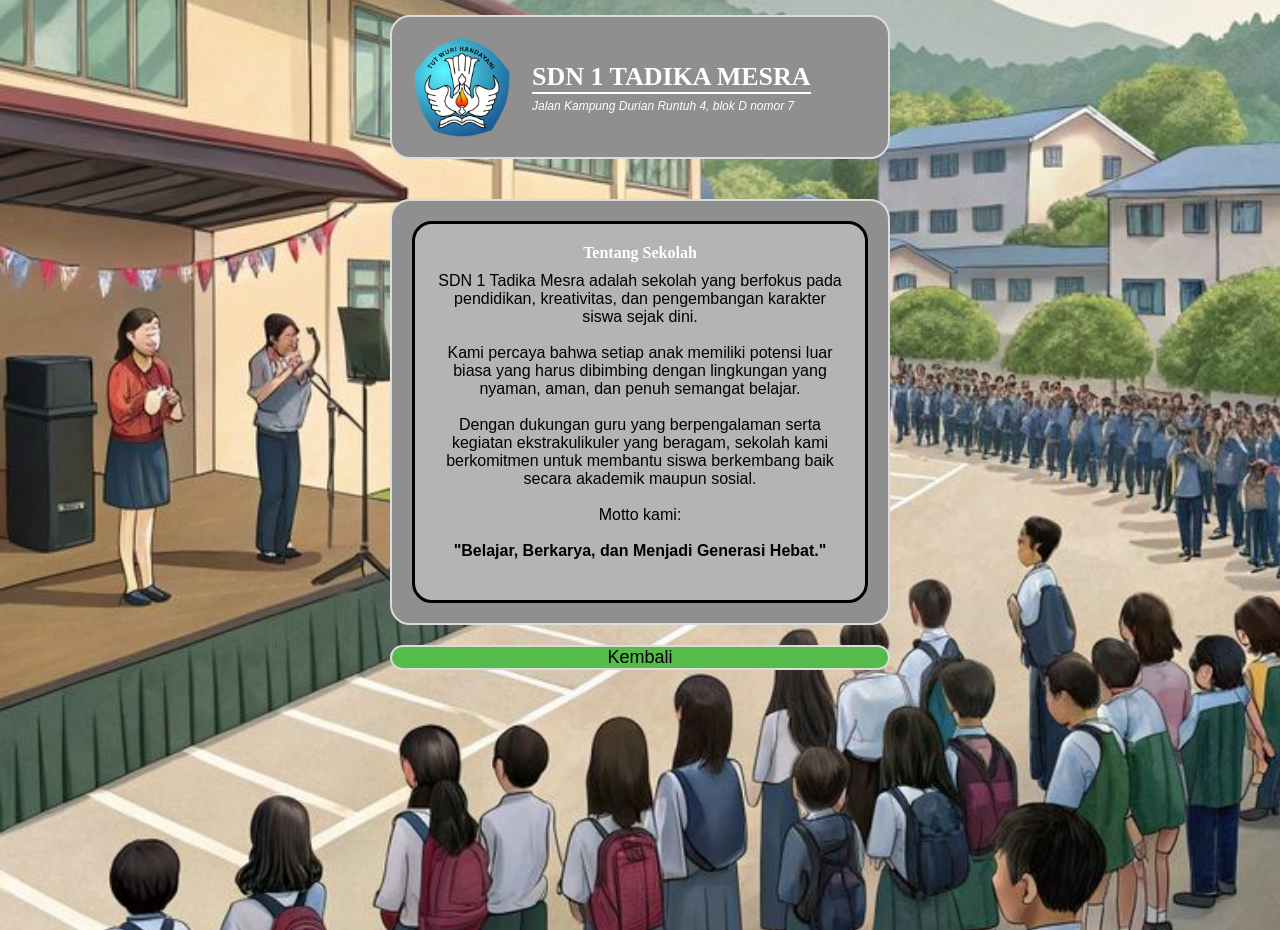
==== aboutme.html @ 6258040d "Add files via upload" ====
<!-- About Me.html -->
<!DOCTYPE html>
<html lang="id">
<head>
<meta charset="UTF-8">
<meta
name="viewport"
content="
width=device-width,
initial-scale=1.0,
maximum-scale=1.0,
user-scalable=no
">
<title>Tentang Kami</title>

<link rel="stylesheet" href="style.css">
</head>
<body>

<div class="container">

    <!-- HEADER -->
    <div class="header-box">

        <div class="logo-box">
            <img src="icon.png">
        </div>

        <div class="school-text">

            <h1>SDN 1 TADIKA MESRA</h1>

            <p>
                Jalan Kampung Durian Runtuh 4,
                blok D nomor 7
            </p>

        </div>

    </div>

    <!-- ABOUT -->
    <div class="hasil-box">

        <div class="inner-card">

            <div class="hasil-item">

                <h3>
                    Tentang Sekolah
                </h3>

                <p>

                    SDN 1 Tadika Mesra adalah sekolah
                    yang berfokus pada pendidikan,
                    kreativitas, dan pengembangan
                    karakter siswa sejak dini.

                    <br><br>

                    Kami percaya bahwa setiap anak
                    memiliki potensi luar biasa yang
                    harus dibimbing dengan lingkungan
                    yang nyaman, aman, dan penuh
                    semangat belajar.

                    <br><br>

                    Dengan dukungan guru yang
                    berpengalaman serta kegiatan
                    ekstrakulikuler yang beragam,
                    sekolah kami berkomitmen untuk
                    membantu siswa berkembang baik
                    secara akademik maupun sosial.

                    <br><br>

                    Motto kami:

                    <br><br>

                    <b>
                        "Belajar, Berkarya,
                        dan Menjadi Generasi Hebat."
                    </b>

                </p>

            </div>

        </div>

    </div>

    <!-- BUTTON -->
    <div class="bottom-btn">

        <button
        class="send-btn"
        onclick="
        window.location.href=
        'pendaftaran.html'
        ">

            Kembali

        </button>

    </div>

</div>

</body>
</html>
---- style.css ----
/* TAMBAHAN style.css */

.menu-btn{

    width:100%;

    min-height:65px;

    margin-bottom:20px;

    border:none;

    border-radius:20px;

    background:#dcdcdc;

    color:black;

    font-size:18px;

    font-family:Georgia,serif;

    cursor:pointer;

    transition:0.2s;

}

.menu-btn:last-child{

    margin-bottom:0;

}

.menu-btn:active{

    transform:scale(0.97);

}

/* Tambahin di style.css */

html,
body{

    width:100%;
    min-height:100vh;

    overflow-x:hidden;

    touch-action:pan-y;

}

/* Lock portrait feel */
.container{

    width:100%;
    max-width:500px;

    min-height:100vh;

} 

*{
    margin:0;
    padding:0;
    box-sizing:border-box;
}

/* BODY */

body{

    background-color:#000;

    /* BACKGROUND */
    background-image:url('bg.jpg');

    background-size:cover;

    background-position:center;

    background-repeat:no-repeat;

    background-attachment:fixed;

    font-family:Arial,sans-serif;

    color:white;

    display:flex;
    justify-content:center;

    padding:15px;

}

.container{

    width:100%;
    max-width:500px;

}

/* HEADER */
.header-box{

    background:#8f8f8f;

    border:2px solid #dcdcdc;

    border-radius:20px;

    padding:15px;

    display:flex;
    align-items:center;

    gap:15px;

    margin-bottom:40px;

}

.logo-box{

    width:110px;
    height:110px;

    flex-shrink:0;

    display:flex;
    justify-content:center;
    align-items:center;

}

.logo-box img{

    width:100%;
    height:100%;

    object-fit:contain;

    display:block;

}

/* ABOUT BUTTON */

.about-btn{

    display:inline-block;

    background:#dcdcdc;

    color:black;

    text-decoration:none;

    padding:6px 14px;

    border-radius:999px;

    border:2px solid black;

    font-size:13px;

    margin-bottom:8px;

    transition:.2s;

}

.about-btn:hover{

    background:#55bb4a;

    color:white;

}

.school-text h1{

    font-size:26px;

    font-family:Georgia,serif;

    border-bottom:2px solid white;

    display:inline-block;

}

.school-text p{

    font-size:12px;

    margin-top:5px;

    font-style:italic;

}

/* FORM */
.form-box{

    background:#8f8f8f;

    border:2px solid #dcdcdc;

    border-radius:20px;

    padding:25px 15px;

    margin-bottom:30px;

}

.upload-btn{

    width:230px;
    height:45px;

    background:#e5e5e5;

    color:black;

    display:flex;
    justify-content:center;
    align-items:center;

    margin:auto;
    margin-bottom:30px;

    font-size:16px;

    cursor:pointer;

}

.input-area{

    margin-bottom:20px;

    text-align:center;

}

.input-area label{

    display:block;

    margin-bottom:10px;

    font-size:16px;

    font-family:Georgia,serif;

}

.input-area input{

    width:100%;

    height:50px;

    border-radius:999px;

    border:3px solid black;

    background:#dcdcdc;

    padding:0 20px;

    font-size:16px;

}

/* SELECT */

.input-area select{

    width:100%;

    height:50px;

    border-radius:999px;

    border:3px solid black;

    background:#dcdcdc;

    padding:0 20px;

    font-size:16px;

}

/* TAMBAHAN style.css */

.banner-box{

    width:100%;

    height:180px;

    overflow:hidden;

    border-radius:20px;

    border:3px solid black;

    margin-bottom:25px;

}

.banner-box img{

    width:100%;

    height:100%;

    object-fit:cover;

}

/* SUBMIT */
.submit-box{

    background:#8f8f8f;

    border:2px solid #dcdcdc;

    border-radius:20px;

    padding:15px;

    text-align:center;

}

.submit-box p{

    margin-bottom:15px;

    font-size:14px;

    font-family:Georgia,serif;

}

.submit-box button{

    width:250px;
    height:55px;

    border-radius:999px;

    border:3px solid black;

    background:#55bb4a;

    font-size:20px;

    cursor:pointer;

}

.lomba-list{

    margin-top:15px;

    margin-bottom:15px;

    padding-left:25px;

    text-align:left;

}

.lomba-list li{

    margin-bottom:10px;

    line-height:1.6;

}

/* HASIL */
.hasil-box{

    background:#8f8f8f;

    border:2px solid #dcdcdc;

    border-radius:20px;

    padding:20px;

    margin-bottom:20px;

}

.foto-box{

    width:160px;
    height:220px;

    background:white;

    border:3px solid black;

    margin:auto;
    margin-bottom:25px;

    overflow:hidden;

}

.foto-box img{

    width:100%;
    height:100%;

    object-fit:cover;

}

.inner-card{

    background:#b4b4b4;

    border:3px solid black;

    border-radius:20px;

    padding:20px;

}

.hasil-item{

    margin-bottom:20px;

    text-align:center;

}

.hasil-item h3{

    margin-bottom:10px;

    font-size:16px;

    font-family:Georgia,serif;

}

.hasil-item p{

    font-size:16px;

    color:black;

}

/* BUTTON BAWAH */
.bottom-btn{

    display:flex;

    gap:15px;

}

.edit-btn{

    width:140px;

    background:#8f8f8f;

    border:2px solid #dcdcdc;

    border-radius:20px;

    color:white;

    font-size:13px;

    padding:10px;

    cursor:pointer;

}

.send-btn{

    flex:1;

    background:#55bb4a;

    border:2px solid #dcdcdc;

    border-radius:20px;

    font-size:18px;

    cursor:pointer;

}
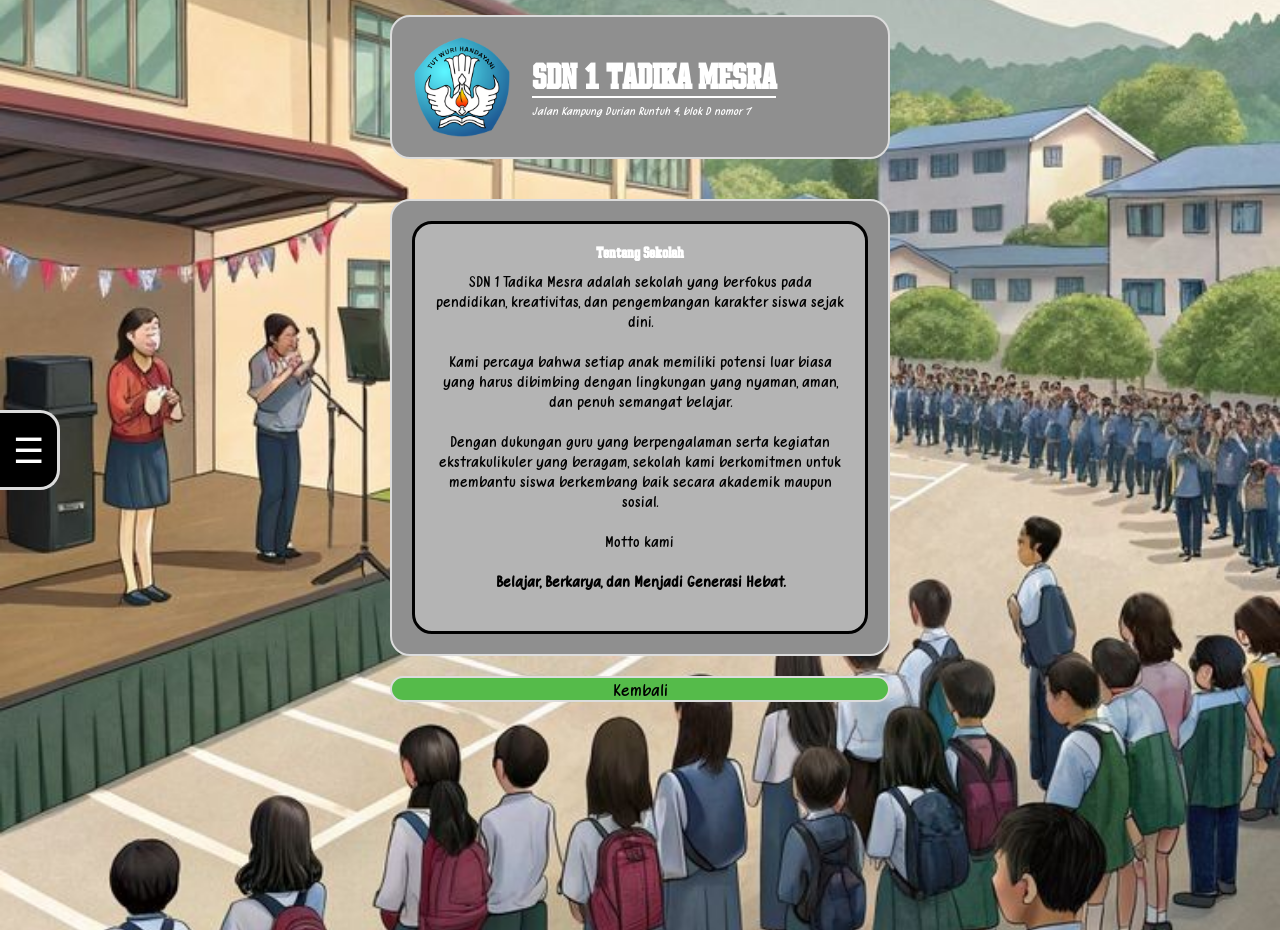
==== commit 9791044a: "Add files via upload" ====
--- a/aboutme.html
+++ b/aboutme.html
@@ -92,6 +92,142 @@
         </div>
 
     </div>
+    
+    <!-- OVERLAY -->
+<div
+id="overlay"
+class="overlay"
+onclick="closeSidebar()">
+
+</div>
+
+<!-- TOGGLE -->
+<div
+class="nav-toggle"
+onclick="openSidebar()">
+
+    ☰
+
+</div>
+
+<!-- SIDEBAR -->
+<div
+id="sidebar"
+class="sidebar">
+
+    <!-- PROFILE -->
+    <div class="sidebar-profile">
+
+        <div class="profile-mini">
+
+            <img
+            id="navProfile"
+            src="default.png">
+
+        </div>
+
+        <div class="profile-info">
+
+            <h3 id="navNama">
+
+                Username
+
+            </h3>
+
+            <p id="navStatus">
+
+                Status kelas
+
+            </p>
+
+            <p id="navEmail">
+
+                Email
+
+            </p>
+
+        </div>
+
+    </div>
+
+    <!-- DETAIL -->
+    <button
+    class="detail-btn"
+    onclick="
+    window.location.href=
+    'datadiri.html'
+    ">
+
+        Lihat lebih detail
+
+    </button>
+
+    <!-- MENU -->
+    <div class="sidebar-menu">
+
+        <div
+        class="sidebar-item"
+        onclick="
+        window.location.href=
+        'pengumuman.html'
+        ">
+
+            <img src="Pengumuman.png">
+
+            <span>
+                Pengumuman
+            </span>
+
+        </div>
+
+        <div
+        class="sidebar-item"
+        onclick="
+        window.location.href=
+        'pendaftaran.html'
+        ">
+
+            <img src="Pendaftaran.png">
+
+            <span>
+                Pendaftaran
+            </span>
+
+        </div>
+
+        <div
+        class="sidebar-item"
+        onclick="
+        window.location.href=
+        'acara.html'
+        ">
+
+            <img src="Acara.png">
+
+            <span>
+                Acara
+            </span>
+
+        </div>
+
+        <div
+        class="sidebar-item"
+        onclick="
+        window.location.href=
+        'aboutme.html'
+        ">
+
+            <img src="Tentang.png">
+
+            <span>
+                Pengenalan
+            </span>
+
+        </div>
+
+    </div>
+
+</div>
 
     <!-- BUTTON -->
     <div class="bottom-btn">
@@ -100,7 +236,7 @@
         class="send-btn"
         onclick="
         window.location.href=
-        'pendaftaran.html'
+        'index.html'
         ">
 
             Kembali
@@ -110,6 +246,98 @@
     </div>
 
 </div>
+
+<script>
+
+/* SIDEBAR */
+
+function openSidebar(){
+
+    document
+    .getElementById(
+    "sidebar"
+    )
+    .classList.add(
+    "show"
+    );
+
+    document
+    .getElementById(
+    "overlay"
+    )
+    .classList.add(
+    "show"
+    );
+
+}
+
+function closeSidebar(){
+
+    document
+    .getElementById(
+    "sidebar"
+    )
+    .classList.remove(
+    "show"
+    );
+
+    document
+    .getElementById(
+    "overlay"
+    )
+    .classList.remove(
+    "show"
+    );
+
+}
+
+/* PROFILE */
+
+const profileData =
+JSON.parse(
+localStorage.getItem(
+"profileData"
+)) || {};
+
+if(profileData.foto){
+
+    document
+    .getElementById(
+    "navProfile"
+    )
+    .src =
+    profileData.foto;
+
+}
+
+document
+.getElementById(
+"navNama"
+)
+.innerText =
+profileData.nama ||
+"Username";
+
+document
+.getElementById(
+"navStatus"
+)
+.innerText =
+profileData.kelas ||
+"Status kelas";
+
+document
+.getElementById(
+"navEmail"
+)
+.innerText =
+JSON.parse(
+localStorage.getItem(
+"loginData"
+))?.email ||
+"email@gmail.com";
+
+</script>
 
 </body>
 </html>
--- a/style.css
+++ b/style.css
@@ -1,5 +1,218 @@
+/* FONT */
+
+@font-face{
+
+    font-family:"MainFont";
+
+    src:url(
+    "PinkSlab-130.ttf"
+    ) format("truetype");
+
+}
+
+@font-face{
+
+    font-family:"DescFont";
+
+    src:url(
+    "Vanilla Twilight.otf"
+    ) format("opentype");
+
+}
+
+.school-text h1{
+
+    font-family:"MainFont";
+
+    font-style:normal;
+
+    font-weight:bold;
+
+}
+
+.login-box{
+
+    background:
+    rgba(0,0,0,.55);
+
+    border:
+    3px solid #dcdcdc;
+
+    border-radius:30px;
+
+    padding:30px 20px;
+
+    margin-bottom:40px;
+
+    backdrop-filter:blur(6px);
+
+}
+
+.login-title{
+
+    text-align:center;
+
+    font-size:50px;
+
+    color:white;
+
+    margin-bottom:30px;
+
+    font-family:"SchoolFont";
+
+}
+
+/* JUDUL */
+
+.school-text h1,
+.welcome-box h2,
+.hasil-item h3,
+.menu-item p{
+
+    font-family:"MainFont";
+
+}
+
+/* DESKRIPSI */
+
+.school-text p,
+.hasil-item p,
+.footer-box p,
+.input-area label,
+.input-area input,
+.input-area select,
+.submit-box p,
+button{
+
+    font-family:"DescFont";
+
+}
+
+::placeholder{
+
+    font-family:"DescFont";
+
+}
+
 /* TAMBAHAN style.css */
 
+.welcome-box{
+
+    background:#8f8f8f;
+
+    border:2px solid #dcdcdc;
+
+    border-radius:20px;
+
+    padding:35px 20px;
+
+    margin-bottom:40px;
+
+    text-align:center;
+
+}
+
+.welcome-box h2{
+
+    font-size:25px;
+
+    font-style:italic;
+
+    font-family:"DescFont";
+
+    color:white;
+
+    text-shadow:
+    2px 2px 0 black;
+
+}
+
+.menu-container{
+
+    background:#8f8f8f;
+
+    border:2px solid #dcdcdc;
+
+    border-radius:20px;
+
+    padding:30px 20px;
+
+    margin-bottom:40px;
+
+    display:grid;
+
+    grid-template-columns:
+    1fr 1fr;
+
+    gap:40px 20px;
+
+}
+
+.menu-item{
+
+    text-align:center;
+
+    cursor:pointer;
+
+}
+
+.menu-item img{
+
+    width:120px;
+
+    height:120px;
+
+    object-fit:contain;
+
+}
+
+.menu-item p{
+
+    margin-top:10px;
+
+    font-size:16px;
+
+    font-family:"MainFont";
+
+    color:white;
+
+    text-shadow:
+    2px 2px 0 black;
+
+}
+
+.footer-box{
+
+    background:#8f8f8f;
+
+    border:2px solid #dcdcdc;
+
+    border-radius:20px;
+
+    padding:25px;
+
+    text-align:center;
+
+    margin-bottom:50px;
+
+}
+
+.footer-box p{
+
+    font-size:14px;
+
+    font-style:italic;
+
+    font-family:"DescFont";
+
+    color:white;
+
+    line-height:1.8;
+
+}
+
+/* TAMBAHAN style.css */
+
 .menu-btn{
 
     width:100%;
@@ -18,7 +231,7 @@
 
     font-size:18px;
 
-    font-family:Georgia,serif;
+    font-family:"MainFont";
 
     cursor:pointer;
 
@@ -68,6 +281,235 @@
     box-sizing:border-box;
 }
 
+/* NAVBAR */
+
+.nav-toggle{
+
+    position:fixed;
+
+    left:0;
+
+    top:50%;
+
+    transform:translateY(-50%);
+
+    width:60px;
+
+    height:80px;
+
+    background:black;
+
+    border:
+    3px solid #dcdcdc;
+
+    border-left:none;
+
+    border-radius:
+    0 20px 20px 0;
+
+    color:white;
+
+    font-size:35px;
+
+    display:flex;
+
+    justify-content:center;
+
+    align-items:center;
+
+    z-index:999;
+
+}
+
+.overlay{
+
+    position:fixed;
+
+    inset:0;
+
+    background:
+    rgba(0,0,0,.5);
+
+    opacity:0;
+
+    pointer-events:none;
+
+    transition:.3s;
+
+    z-index:998;
+
+}
+
+.overlay.show{
+
+    opacity:1;
+
+    pointer-events:auto;
+
+}
+
+.sidebar{
+
+    position:fixed;
+
+    top:0;
+
+    left:-320px;
+
+    width:300px;
+
+    height:100vh;
+
+    background:
+    rgba(0,0,0,.92);
+
+    border-right:
+    3px solid #dcdcdc;
+
+    transition:.3s;
+
+    z-index:9999;
+
+    padding:20px;
+
+    overflow-y:auto;
+
+}
+
+.sidebar.show{
+
+    left:0;
+
+}
+
+/* PROFILE */
+
+.sidebar-profile{
+
+    display:flex;
+
+    gap:15px;
+
+    margin-bottom:25px;
+
+}
+
+.profile-mini{
+
+    width:90px;
+
+    height:90px;
+
+    border-radius:50%;
+
+    overflow:hidden;
+
+    border:4px solid white;
+
+    flex-shrink:0;
+
+}
+
+.profile-mini img{
+
+    width:100%;
+
+    height:100%;
+
+    object-fit:cover;
+
+}
+
+.profile-info{
+
+    color:white;
+
+}
+
+.profile-info h3{
+
+    font-size:24px;
+
+    margin-bottom:8px;
+
+    font-family:"MainFont";
+
+}
+
+.profile-info p{
+
+    font-size:14px;
+
+    margin-bottom:5px;
+
+    font-family:"DescFont";
+
+}
+
+/* BUTTON */
+
+.detail-btn{
+
+    width:100%;
+
+    height:50px;
+
+    border:none;
+
+    border-radius:20px;
+
+    background:#8f8f8f;
+
+    color:white;
+
+    margin-bottom:30px;
+
+}
+
+/* MENU */
+
+.sidebar-menu{
+
+    display:flex;
+
+    flex-direction:column;
+
+    gap:20px;
+
+}
+
+.sidebar-item{
+
+    display:flex;
+
+    align-items:center;
+
+    gap:15px;
+
+    cursor:pointer;
+
+    color:white;
+
+}
+
+.sidebar-item img{
+
+    width:60px;
+
+    height:60px;
+
+    object-fit:contain;
+
+}
+
+.sidebar-item span{
+
+    font-size:22px;
+
+    font-family:"MainFont";
+
+}
+
 /* BODY */
 
 body{
@@ -85,7 +527,7 @@
 
     background-attachment:fixed;
 
-    font-family:Arial,sans-serif;
+    font-family:"DescFont";
 
     color:white;
 
@@ -183,9 +625,9 @@
 
 .school-text h1{
 
-    font-size:26px;
-
-    font-family:Georgia,serif;
+    font-size:35px;
+
+    font-family:"MainFont";
 
     border-bottom:2px solid white;
 
@@ -256,7 +698,7 @@
 
     font-size:16px;
 
-    font-family:Georgia,serif;
+    font-family:"MainFont";
 
 }
 
@@ -347,7 +789,7 @@
 
     font-size:14px;
 
-    font-family:Georgia,serif;
+    font-family:"MainFont";
 
 }
 
@@ -454,7 +896,7 @@
 
     font-size:16px;
 
-    font-family:Georgia,serif;
+    font-family:"MainFont";
 
 }
 
@@ -463,6 +905,174 @@
     font-size:16px;
 
     color:black;
+
+}
+
+/* DATA DIRI */
+
+.data-title{
+
+    text-align:center;
+
+    font-size:40px;
+
+    color:white;
+
+    margin-bottom:25px;
+
+    font-family:"SchoolFont";
+
+}
+
+.profile-wrapper{
+
+    display:flex;
+
+    flex-direction:column;
+
+    align-items:center;
+
+}
+
+.profile-box{
+
+    width:180px;
+
+    height:180px;
+
+    background:#dcdcdc;
+
+    border:4px solid black;
+
+    overflow:hidden;
+
+    margin-bottom:20px;
+
+}
+
+.profile-box img{
+
+    width:100%;
+
+    height:100%;
+
+    object-fit:cover;
+
+}
+
+.upload-profile-btn{
+
+    width:220px;
+
+    height:60px;
+
+    border-radius:999px;
+
+    background:#7b7b7b;
+
+    color:white;
+
+    display:flex;
+
+    justify-content:center;
+
+    align-items:center;
+
+    font-size:24px;
+
+    font-family:"MainFont";
+
+    cursor:pointer;
+
+}
+
+.biodata-box{
+
+    color:white;
+
+}
+
+.bio-row{
+
+    display:flex;
+
+    justify-content:space-between;
+
+    gap:20px;
+
+    margin-bottom:18px;
+
+}
+
+.bio-row span{
+
+    font-family:"MainFont";
+
+    font-size:18px;
+
+}
+
+.bio-row p{
+
+    font-family:"DescFont";
+
+    font-size:18px;
+
+    text-align:right;
+
+    max-width:220px;
+
+}
+
+.bio-desc{
+
+    margin-top:40px;
+
+}
+
+.bio-desc h3{
+
+    margin-bottom:15px;
+
+    font-family:"MainFont";
+
+    font-size:20px;
+
+}
+
+.bio-desc ul{
+
+    padding-left:25px;
+
+}
+
+.bio-desc li{
+
+    margin-bottom:12px;
+
+    font-family:"DescFont";
+
+}
+
+/* TAMBAHAN style.css */
+
+textarea{
+
+    width:100%;
+
+    border-radius:20px;
+
+    border:3px solid black;
+
+    padding:15px;
+
+    resize:none;
+
+    background:#dcdcdc;
+
+    font-size:16px;
+
+    font-family:"DescFont";
 
 }
 
